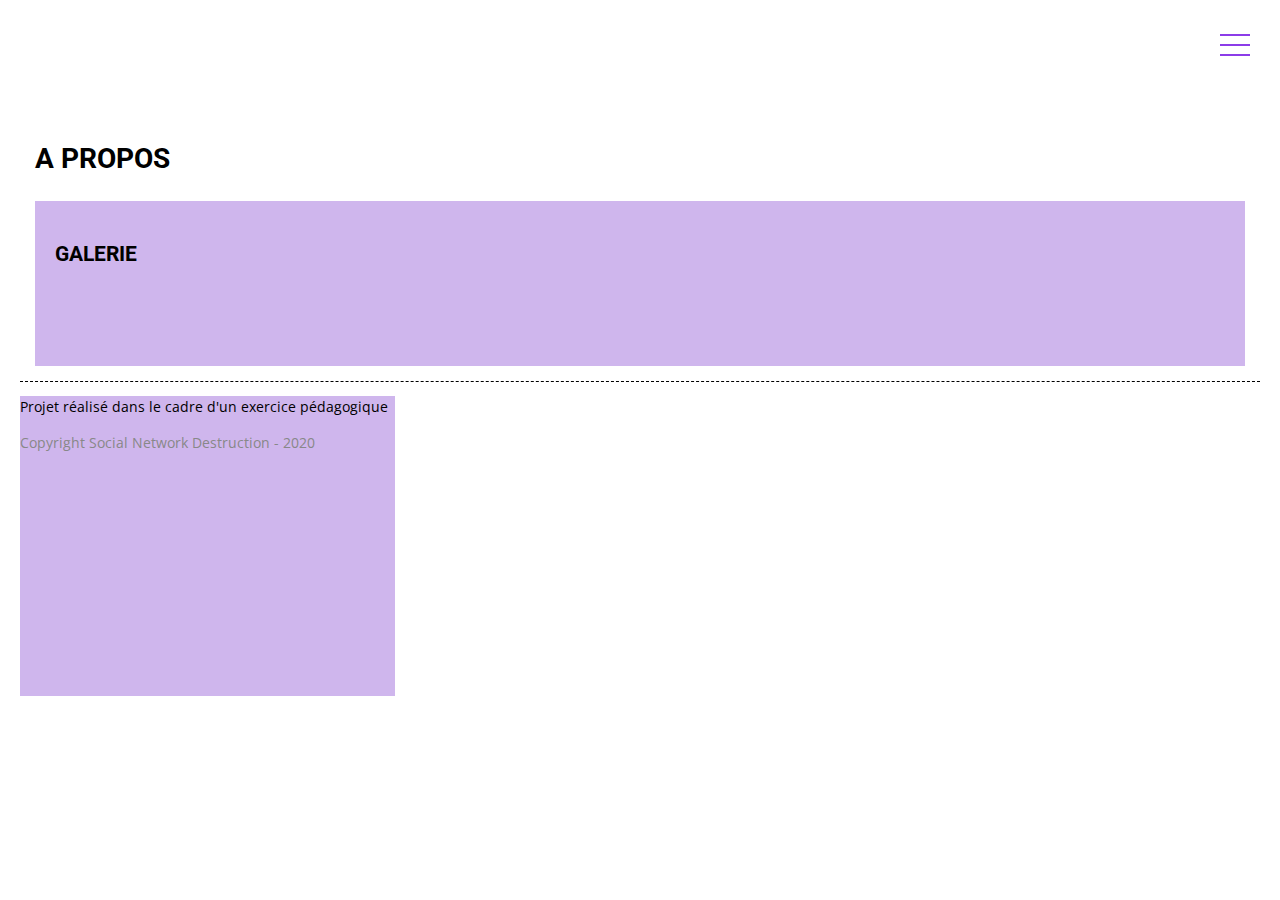
==== a-propos.html @ 4fd59c6b "Ligne" ====
<!doctype html>
<html lang="fr">
<head>
    <meta charset="UTF-8">
    <meta name="viewport" content="width=device-width, initial-scale=1.0">

    <title>Document</title>

    <link rel="stylesheet" href="css/mescss/typography.css">
    <link rel="stylesheet" href="css/mescss/menu.css">
    <link rel="stylesheet" href="css/lib/normalize.css">
    <link rel="stylesheet" href="css/mescss/styles-graphique.css">

</head>
<body class=" ">
<header>
    <div class="logo"><a href="index.html"><img src="img/LOGO_HAMZA.png" alt=""></a></div>

    <h1><a href="">A Propos</a></h1>
    <div class="nav-toggle" onclick="document.documentElement.classList.toggle('menu-open') ">
        <div class="nav-toggle-bar"></div>
    </div>
    <nav class="menu">
        <ul>
            <li><a href="index.html">Accueil</a></li>
            <li><a href="black-mirror.html">Black Mirror</a></li>
            <li><a href="pollution.html">Pollution Numérique</a></li>
            <li><a href="solutions.html">Solutions</a></li>
            <li><a href="a-propos.html">A propos</a></li>
            <li><a href="contact.html">Contact</a></li>
        </ul>
    </nav>
    <main>
        <section class="caroussel">
            <h2>Galerie</h2>
            <ul class="caroussel-items">

            <li class="caroussel-items "><img src="img/striking.jpg" alt=""></li>
            <li class="caroussel-items "><img src="img/rachel%20jak%20and%20ashley.jpg" alt=""></li>


            </ul>
        </section></main>
</header>
<main>

</main>


</body>
<footer class="couleurfooter">



    <p>Projet réalisé dans le cadre d'un exercice pédagogique</p>
    <span>Copyright Social Network Destruction - 2020</span>
</footer>

</html>
---- css/mescss/typography.css ----
@import url('https://fonts.googleapis.com/css2?family=IBM+Plex+Sans&display=swap');
@import url('https://fonts.googleapis.com/css2?family=Roboto:wght@700&display=swap');
@import url('https://fonts.googleapis.com/css2?family=Open+Sans&display=swap');


html {
    font-size: 62.5%;
}

body {
    background: white;
    font-family: 'Open Sans', sans-serif;
    font-size: 1.4rem;
    line-height: 1.6;
    margin: 0 20px;
}
header{
    text-transform: uppercase;
}

a {
    text-decoration: none;
    color: black;
}
main{
    font-weight: normal;
}

.caroussel{
    background-color: #CFB6ED;
    color: black;
    padding:20px ;
}
ul.caroussel-items{
    list-style: none;
    padding: 1rem 0;
    display: flex;
    overflow-x: scroll;
    scroll-snap-type: x mandatory;
}
li.caroussel-items{
    flex: 1 0 220px;
    margin-right: 2rem;
    scroll-snap-align: center;

}

::-webkit-scrollbar-track{
    background-color: #555555;

}
::-webkit-scrollbar{
    height: 2px;
    background-color: tomato;
}
::-webkit-scrollbar-thumb{
    background-color: tomato;
}

.menu{
    font-family: 'Roboto', sans-serif;
}
h1,h2,h3,h4{
    font-family: 'Roboto', sans-serif   ;
}
h1{
    margin-top: 10rem   ;
}

footer>span{
    color: #888888;
}
main>h2{
    margin-left: 10px;
    position: center;
}

main p{
    margin-left: 40px;
    margin-right: 40px;
    display: block;



}
---- css/mescss/menu.css ----
.nav-toggle{
   /* background-color: orange;*/
    width: 30px;
    height: 30px;
    position: absolute;
    top: 30px;
    right: 30px;
    display: flex;
    align-items: center;
    justify-content: center;
    z-index: 2;

}
.nav-toggle-bar,
.nav-toggle-bar::before,
.nav-toggle-bar::after{
    content:"";
    background-color:  #8C3CE8;
    width: 100%;
    height: 2px;
    position: absolute;
    left: 0;
    transition: all .4s ease-in-out;
}
.nav-toggle-bar::before {

    top: -10px;

}
.nav-toggle-bar::after {
    top: 10px;

}
.menu-open .nav-toggle-bar{
    transform: rotate(135deg);
    background-color: white;
}

.menu-open .nav-toggle-bar::before,
.menu-open .nav-toggle-bar::after{
    transform: rotate(90deg);
    background-color: white;
    top: 0;
}

/* MENU*/

.menu{
    background-color: #8C3CE8;
    position: fixed;
    top:0;
    left: 0;
    bottom: 0;
    right: 0;
    display: flex;
    align-items: center;
    justify-content: center;
    transform: translateX(100vw);
    transition: all 1.5s;
    z-index: 1;
}

.menu-open .menu {
    transform: translateX(0);
}

.menu-open,
.menu-open body {
    overflow: hidden;
}
.menu ul{
    list-style: none;
    margin: 0;
    padding: 0;
    font-size: 2.3rem;
    text-transform: uppercase;

}

.menu li{
    margin-bottom: 30px;
    transform: translateX(30px);
    opacity: 0;
    transition: all .4s ease;
}
.menu a{
    color: white ;
}

.menu-open .menu li{
    transform: translateX(0);
    opacity: 1;
}

.menu-open .menu li:nth-child(n+1){transition-delay: .3s;}
.menu-open .menu li:nth-child(n+2){transition-delay: .35s;}
.menu-open .menu li:nth-child(n+3){transition-delay: .4s;}
.menu-open .menu li:nth-child(n+4){transition-delay: .45s;}
.menu-open .menu li:nth-child(n+5){transition-delay: .5s;}
---- css/mescss/styles-graphique.css ----
.fond{
    height: 100%;
    width: 100%;
    margin: 30px 0 42px;
    padding: 222px 15px 78px 16px;
    -webkit-filter: blur(3px);
    filter: blur(3px);
    background-image: url("../../img/smithproduit.png");

}


.blur h1{

    text-align: center;
    z-index: 500;
}

img {
    max-width: 100%;
    height: auto;
}


header {
    border-bottom-width: 1px;
    border-bottom-style: dashed;
    border-bottom-color: #000000;
    padding: 15px;


}

.logo img{
    max-width: 8%;
}



footer{



    border-bottom-style: dashed;
    border-bottom-color: black;



}

.Trac-3 {
    width: 0;
    height: 442.4px;
    margin: 43.5px 0 110.9px;
    border: solid 4px #cfb6ed;
}
.Trac-5 {
   width: auto;
    height: auto;
    padding: 11.7px 35px 34.8px 52px;
    background-image: linear-gradient(to bottom, #8c3ce8, rgba(190, 165, 218, 0.94) 58%, rgba(192, 170, 217, 0.56));
}
.Trac-5 {
    width: auto;
    height: auto;
    background-image: linear-gradient(to bottom, #8c3ce8, rgba(190, 165, 218, 0.94) 58%, rgba(192, 170, 217, 0.56));
}
.trailer {
    width: 375px;
    height: 211px;
    margin: 0.2px 0 0;
}
.bus {
    width: 120%;
    height:120% ;
    margin: 0.2px 0 0;
    border: solid 1px #707070;

}


.arbre{
    width: 375px;
    height: 194px;
    margin: 0.2px 0 0;
    border: solid 1px #707070;
}


.couleurfooter {
    width:375px ;
    height: 300px;
    padding:0;
    background-color: #cfb6ed;
    border-bottom-width: 0;
    margin-bottom: 0 ;
}
.lignefooter{
    width: 315px;
    height: 0;
    margin-top: 50px;
    margin-bottom: 20px;
    border: solid 2px #8c3ce8;

}
.ligne1 {
    width: 0;
    height: 225px;
    position: absolute;
    border: solid 2px #cfb6ed;
   left: 5px;
}

.ligne2 {
    width: 0;
    height: 225px;
    position: absolute;
    border: solid 2px #cfb6ed;
    right: 5px;
}
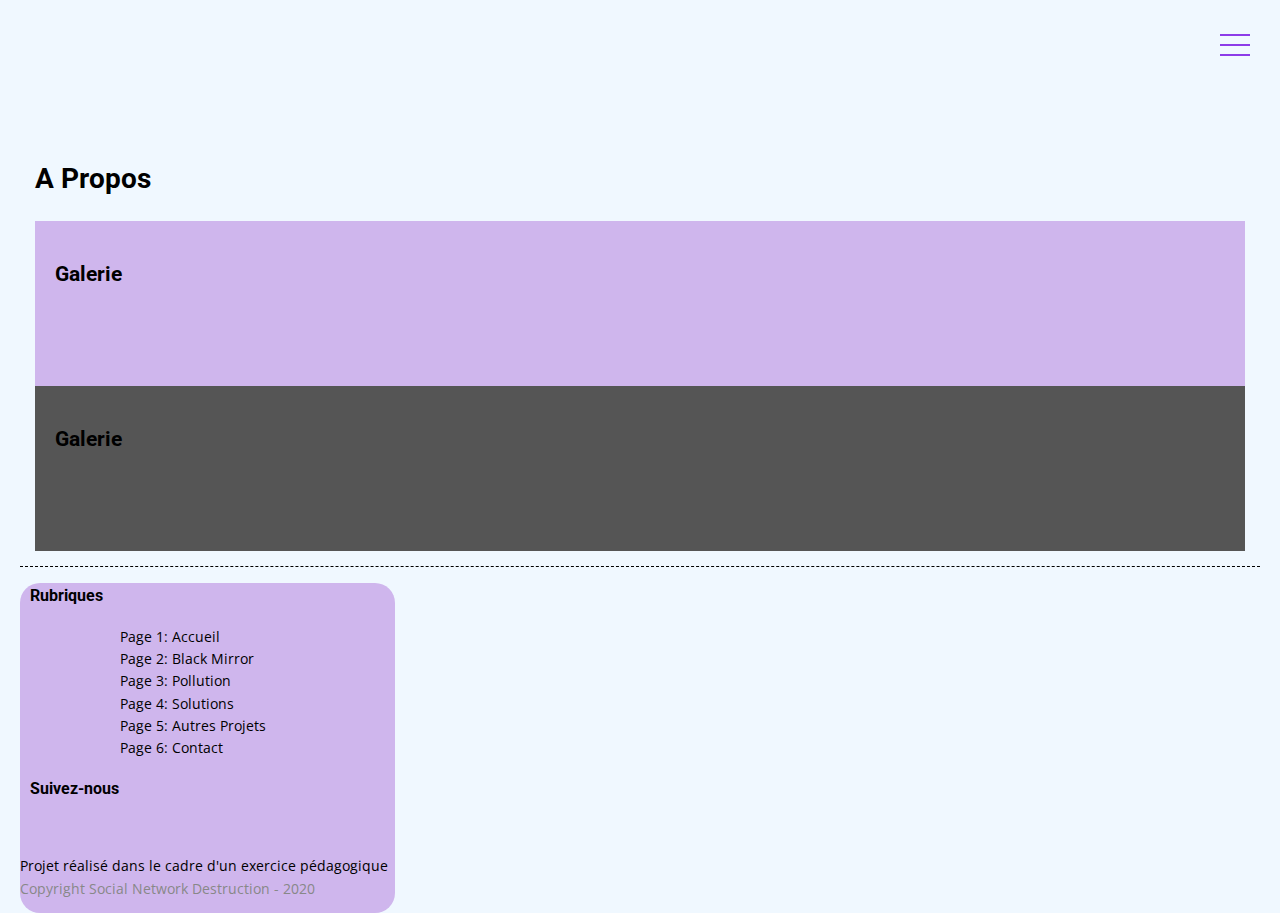
==== commit 20b2a475: "autres projets" ====
--- a/a-propos.html
+++ b/a-propos.html
@@ -40,6 +40,22 @@
 
 
             </ul>
+        </section>
+        <section class="caroussel2">
+            <h2>Galerie</h2>
+            <ul class="caroussel-items">
+
+                <li class="caroussel-items "><img src="image/logofeuille.png" alt=""></li>
+                <li class="caroussel-items "><img src="image/PUBLICITE.png" alt=""></li>
+                <li class="caroussel-items "><img src="image/ECOWEB.png" alt=""></li>
+                <li class="caroussel-items "><img src="image/estate.png" alt=""></li>
+                <li class="caroussel-items "><img src="image/opositif.png" alt=""></li>
+                <li class="caroussel-items "><img src="image/OPENEYER.png" alt=""></li>
+                <li class="caroussel-items "><img src="image/HACK.png" alt=""></li>
+                <li class="caroussel-items "><img src="image/JULES.png" alt=""></li>
+
+
+            </ul>
         </section></main>
 </header>
 <main>
@@ -50,10 +66,30 @@
 </body>
 <footer class="couleurfooter">
 
+    <div class="rubriques">
+        <h3>Rubriques</h3>
+        <p><a href="index.html"></a>Page 1:   Accueil</p>
+        <p><a href="black-mirror.html"></a>Page 2:   Black Mirror</p>
+        <p><a href="pollution.html"></a>Page 3:   Pollution</p>
+        <p>Page 4:   Solutions</p>
+        <p>Page 5:   Autres Projets</p>
+        <p>Page 6:   Contact</p>
+    </div>
+    <div class="contact">
+        <h3>Suivez-nous</h3>
+        <img class="twitter" src="img/icone-twitter.svg" alt="">
+        <img class="gmail" src="img/icone-gmail.svg" alt="">
+        <img class="insta" src="img/icone-instagram.svg" alt="">
+        <img class="fb" src="img/iconmonstr-facebook-4.svg" alt="">
+        <img class="youtube" src="img/youtube.png" alt="">
+
+
+    </div>
 
 
     <p>Projet réalisé dans le cadre d'un exercice pédagogique</p>
     <span>Copyright Social Network Destruction - 2020</span>
 </footer>
 
+
 </html>--- a/css/mescss/typography.css
+++ b/css/mescss/typography.css
@@ -8,14 +8,11 @@
 }
 
 body {
-    background: white;
+    background-color: aliceblue  ;
     font-family: 'Open Sans', sans-serif;
     font-size: 1.4rem;
     line-height: 1.6;
     margin: 0 20px;
-}
-header{
-    text-transform: uppercase;
 }
 
 a {
@@ -24,12 +21,21 @@
 }
 main{
     font-weight: normal;
+
 }
 
 .caroussel{
     background-color: #CFB6ED;
     color: black;
     padding:20px ;
+}
+.caroussel2{
+    background-color: #555555;
+    color: black;
+    padding:20px ;
+}
+.caroussel2 img{
+max-width: 200px;
 }
 ul.caroussel-items{
     list-style: none;
@@ -64,7 +70,7 @@
     font-family: 'Roboto', sans-serif   ;
 }
 h1{
-    margin-top: 10rem   ;
+    margin-top: 12rem   ;
 }
 
 footer>span{
@@ -80,6 +86,41 @@
     margin-right: 40px;
     display: block;
 
+}
+.Trac-5 h3{
+    text-transform: uppercase;
+    position: center;
+    margin-bottom: 0;
+    color: black;
+
+}
+.Trac-5 h4{
+   font-family: 'Open Sans', sans-serif;
+    font-weight: normal;
+    margin-top: 0;
 
 
-}+}
+.boutonvoir1 a,
+.boutonvoir2 a,
+.boutonvoir3 a {
+    color: white;
+    padding-left: 25px;
+    font-weight: bold;
+    text-transform: uppercase;
+}
+
+.contact h3, .rubriques h3{
+    margin-left: 10px;
+}
+.rubriques p{
+    margin-top: 0;
+    margin-bottom: 0;
+    margin-left: 100px;
+}
+.couleurfooter p, .couleurfooter span{
+    margin-bottom: 0;
+
+
+}
+
--- a/css/mescss/styles-graphique.css
+++ b/css/mescss/styles-graphique.css
@@ -35,37 +35,34 @@
 .logo img{
     max-width: 8%;
 }
+footer img{
+max-width: 8%;
+
+}
 
 
 
 footer{
 
-
-
     border-bottom-style: dashed;
     border-bottom-color: black;
-
-
 
 }
 
 .Trac-3 {
     width: 0;
     height: 442.4px;
-    margin: 43.5px 0 110.9px;
+    margin: 43.5px 0 110.9px ;
     border: solid 4px #cfb6ed;
 }
 .Trac-5 {
    width: auto;
     height: auto;
-    padding: 11.7px 35px 34.8px 52px;
+    padding: 11.7px 35px 34.8px 42px;
     background-image: linear-gradient(to bottom, #8c3ce8, rgba(190, 165, 218, 0.94) 58%, rgba(192, 170, 217, 0.56));
+    border-radius: 40px;
 }
-.Trac-5 {
-    width: auto;
-    height: auto;
-    background-image: linear-gradient(to bottom, #8c3ce8, rgba(190, 165, 218, 0.94) 58%, rgba(192, 170, 217, 0.56));
-}
+
 .trailer {
     width: 375px;
     height: 211px;
@@ -90,11 +87,12 @@
 
 .couleurfooter {
     width:375px ;
-    height: 300px;
+    height: 330px;
     padding:0;
     background-color: #cfb6ed;
     border-bottom-width: 0;
     margin-bottom: 0 ;
+    border-radius: 20px 20px;
 }
 .lignefooter{
     width: 315px;
@@ -106,16 +104,85 @@
 }
 .ligne1 {
     width: 0;
-    height: 225px;
+    height: 260px;
     position: absolute;
     border: solid 2px #cfb6ed;
-   left: 5px;
+   left: 15px;
 }
 
 .ligne2 {
     width: 0;
-    height: 225px;
+    height: 240px;
     position: absolute;
     border: solid 2px #cfb6ed;
-    right: 5px;
+    right: 15px;
+}
+.numero {
+    width: 32px;
+    height: 15px;
+    margin: 151px 18px 223px 13px;
+    background-color: #8c3ce8;
+    position: absolute;
+}
+.titre {
+    width: 320px;
+    height: 220px;
+    margin: 30px 70px 34px 13.5px;
+    border-radius: 56px;
+    background-color: #cfb6ed;
+}
+.titre2 {
+    width: 380px;
+    height: 140px;
+    border-radius: 56px;
+    background-color: #cfb6ed;
+
+}
+
+.boutonvoir1 {
+    width: 100px;
+    height: 2px;
+    padding: 10px 10px 10px 10px;
+    background-color: #723992 ;
+    margin-left: 80px;
+    border-radius: 30px;
+}
+
+
+.boutonvoir2 {
+    width: 100px;
+    height: 2px;
+    padding: 10px 10px 10px 10px;
+    background-color: #723992 ;
+    margin-left: 80px;
+    border-radius: 30px;
+}
+.boutonvoir3 {
+    width: 100px;
+    height: 2px;
+    padding: 10px 10px 10px 10px;
+    background-color: #723992 ;
+    margin-left: 80px;
+    border-radius: 30px;
+}
+
+.insta{
+    margin-left: 10px;
+}
+.gmail{
+margin-left: 10px;
+
+}
+.twitter{
+margin-left: 100px;
+}
+
+.fb{
+    margin-left: 10px;
+}
+.youtube {
+    margin-left: 10px;
+    max-width: 14%;
+
+
 }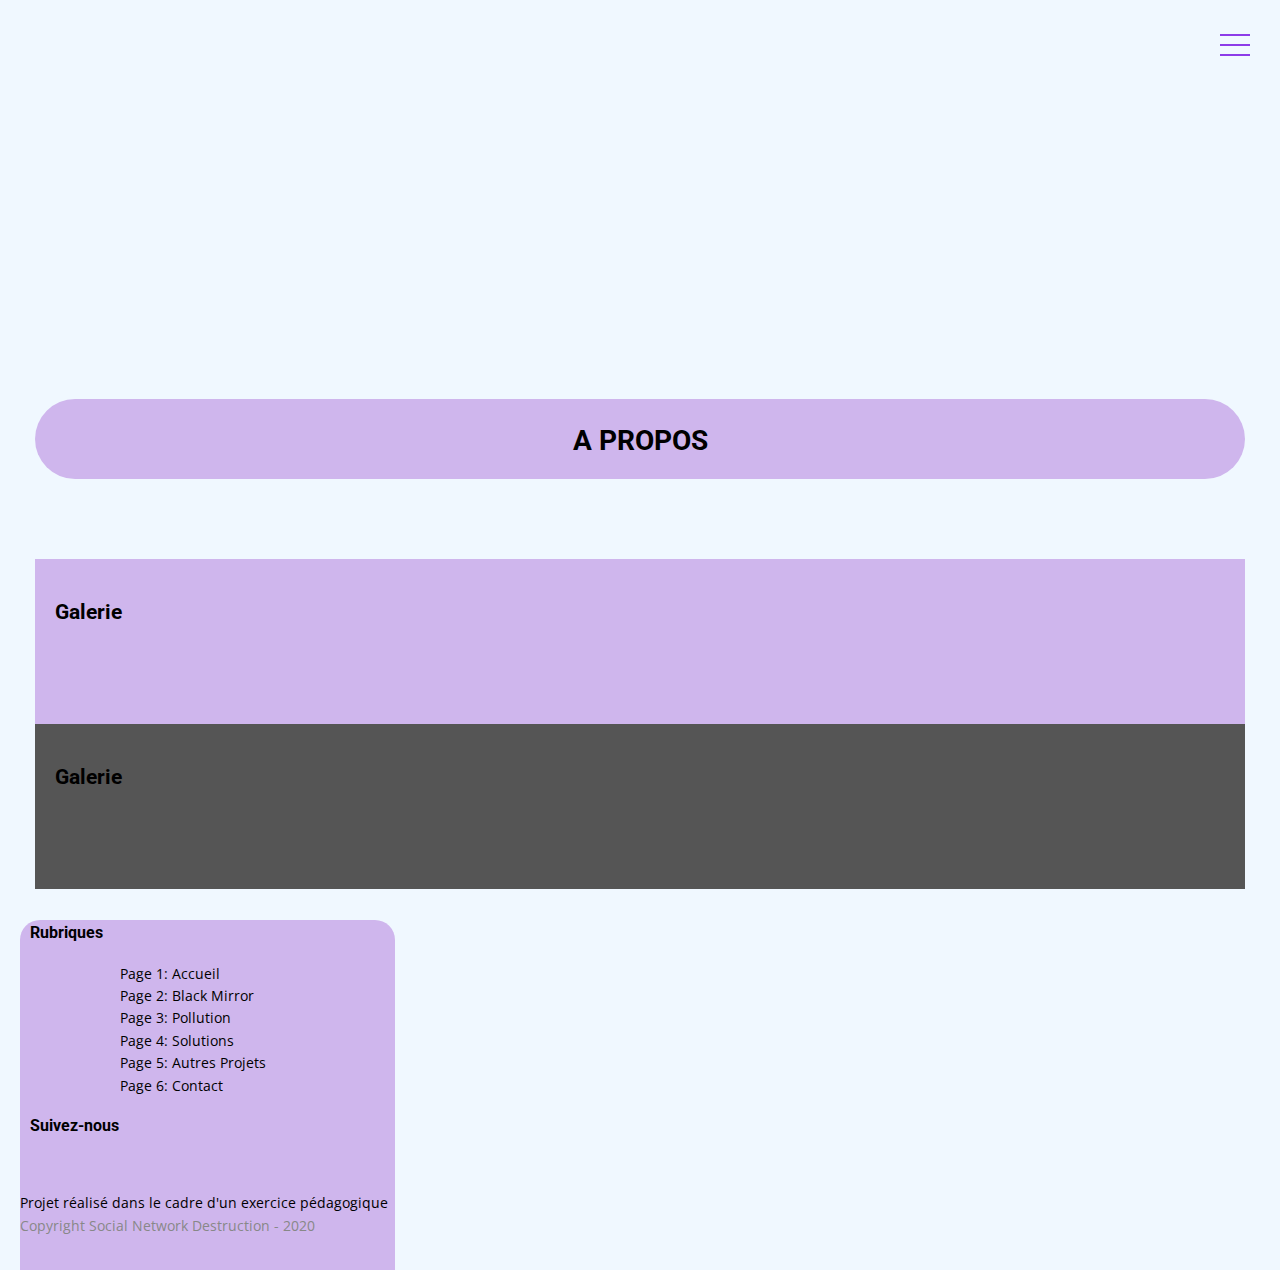
==== commit 18c6214f: "fond + ajustement h1" ====
--- a/a-propos.html
+++ b/a-propos.html
@@ -16,7 +16,7 @@
 <header>
     <div class="logo"><a href="index.html"><img src="img/LOGO_HAMZA.png" alt=""></a></div>
 
-    <h1><a href="">A Propos</a></h1>
+   <div class="titre4"> <h1><a href="">A Propos</a></h1></div>
     <div class="nav-toggle" onclick="document.documentElement.classList.toggle('menu-open') ">
         <div class="nav-toggle-bar"></div>
     </div>
--- a/css/mescss/typography.css
+++ b/css/mescss/typography.css
@@ -70,7 +70,7 @@
     font-family: 'Roboto', sans-serif   ;
 }
 h1{
-    margin-top: 12rem   ;
+    padding:20px;
 }
 
 footer>span{
@@ -103,11 +103,23 @@
 }
 .boutonvoir1 a,
 .boutonvoir2 a,
-.boutonvoir3 a {
+.boutonvoir3 a{
+    left: 43vw;
     color: white;
-    padding-left: 25px;
-    font-weight: bold;
+    position: absolute;
     text-transform: uppercase;
+}
+
+.boutonvoir1 a {
+    bottom: 77vw;
+}
+
+.boutonvoir2 a {
+    bottom: -44.7vw;
+}
+
+.boutonvoir3 a{
+    bottom: -144vw;
 }
 
 .contact h3, .rubriques h3{
--- a/css/mescss/menu.css
+++ b/css/mescss/menu.css
@@ -2,7 +2,7 @@
    /* background-color: orange;*/
     width: 30px;
     height: 30px;
-    position: absolute;
+     position: fixed ;
     top: 30px;
     right: 30px;
     display: flex;
--- a/css/mescss/styles-graphique.css
+++ b/css/mescss/styles-graphique.css
@@ -1,17 +1,34 @@
-
-.fond{
+body {
+    background-image: url("../../img/fond-test.jpg");
+    background-attachment: fixed;
+    background-repeat: no-repeat;
+    background-position: center center;
+    background-size: cover;
+}
+
+.fond {
     height: 100%;
     width: 100%;
     margin: 30px 0 42px;
     padding: 222px 15px 78px 16px;
     -webkit-filter: blur(3px);
     filter: blur(3px);
-    background-image: url("../../img/smithproduit.png");
-
-}
-
-
-.blur h1{
+    background-image: url("../../img/fond-test.jpg");
+    background-attachment: fixed;
+    background-repeat: no-repeat;
+    background-position: center center;
+    background-size: cover;
+    background-color: black;
+}
+
+h1 {
+    margin: 30vw 0 12vw 0;
+    text-align: center;
+    text-transform: uppercase;
+}
+
+
+.blur h1 {
 
     text-align: center;
     z-index: 500;
@@ -25,24 +42,21 @@
 
 header {
     border-bottom-width: 1px;
-    border-bottom-style: dashed;
     border-bottom-color: #000000;
     padding: 15px;
-
-
-}
-
-.logo img{
+}
+
+.logo img {
     max-width: 8%;
-}
-footer img{
-max-width: 8%;
-
-}
-
-
-
-footer{
+    position: fixed;
+}
+
+footer img {
+    max-width: 8%;
+
+}
+
+footer {
 
     border-bottom-style: dashed;
     border-bottom-color: black;
@@ -52,11 +66,12 @@
 .Trac-3 {
     width: 0;
     height: 442.4px;
-    margin: 43.5px 0 110.9px ;
+    margin: 43.5px 0 110.9px;
     border: solid 4px #cfb6ed;
 }
+
 .Trac-5 {
-   width: auto;
+    width: auto;
     height: auto;
     padding: 11.7px 35px 34.8px 42px;
     background-image: linear-gradient(to bottom, #8c3ce8, rgba(190, 165, 218, 0.94) 58%, rgba(192, 170, 217, 0.56));
@@ -67,47 +82,50 @@
     width: 375px;
     height: 211px;
     margin: 0.2px 0 0;
-}
+
+}
+
 .bus {
-    width: 120%;
-    height:120% ;
+
+
     margin: 0.2px 0 0;
-    border: solid 1px #707070;
-
-}
-
-
-.arbre{
+    border-radius: 20px;
+
+}
+
+
+.arbre {
     width: 375px;
     height: 194px;
     margin: 0.2px 0 0;
-    border: solid 1px #707070;
+
 }
 
 
 .couleurfooter {
-    width:375px ;
-    height: 330px;
-    padding:0;
+    width: 375px;
+    height: 350px;
+    padding: 0;
     background-color: #cfb6ed;
     border-bottom-width: 0;
-    margin-bottom: 0 ;
-    border-radius: 20px 20px;
-}
-.lignefooter{
+    margin-bottom: 0;
+    border-radius: 20px 20px 0 0;
+}
+
+.lignefooter {
     width: 315px;
     height: 0;
     margin-top: 50px;
     margin-bottom: 20px;
     border: solid 2px #8c3ce8;
-
-}
+}
+
 .ligne1 {
     width: 0;
     height: 260px;
     position: absolute;
     border: solid 2px #cfb6ed;
-   left: 15px;
+    left: 15px;
 }
 
 .ligne2 {
@@ -117,6 +135,7 @@
     border: solid 2px #cfb6ed;
     right: 15px;
 }
+
 .numero {
     width: 32px;
     height: 15px;
@@ -124,6 +143,7 @@
     background-color: #8c3ce8;
     position: absolute;
 }
+
 .titre {
     width: 320px;
     height: 220px;
@@ -131,11 +151,35 @@
     border-radius: 56px;
     background-color: #cfb6ed;
 }
+
 .titre2 {
-    width: 380px;
-    height: 140px;
-    border-radius: 56px;
-    background-color: #cfb6ed;
+    height: 170px;
+    border-radius: 56px;
+    background-color: #cfb6ed;
+
+
+}
+.titre3 {
+    height: 130px;
+    border-radius: 56px;
+    background-color: #cfb6ed;
+    padding-bottom: 5px;
+
+
+}
+.titre4{
+    height: 80px;
+    border-radius: 56px;
+    background-color: #cfb6ed;
+   margin-bottom: 80px;
+
+}
+.visuel{
+    background-image: url("../../img/smithproduit.png");
+    z-index: 2;
+    -webkit-filter: blur(3px);
+    filter: blur(3px);
+
 
 }
 
@@ -143,7 +187,7 @@
     width: 100px;
     height: 2px;
     padding: 10px 10px 10px 10px;
-    background-color: #723992 ;
+    background-color: #723992;
     margin-left: 80px;
     border-radius: 30px;
 }
@@ -153,36 +197,95 @@
     width: 100px;
     height: 2px;
     padding: 10px 10px 10px 10px;
-    background-color: #723992 ;
+    background-color: #723992;
     margin-left: 80px;
     border-radius: 30px;
 }
+
 .boutonvoir3 {
     width: 100px;
     height: 2px;
     padding: 10px 10px 10px 10px;
-    background-color: #723992 ;
+    background-color: #723992;
     margin-left: 80px;
     border-radius: 30px;
 }
 
-.insta{
+.insta {
     margin-left: 10px;
 }
-.gmail{
-margin-left: 10px;
-
-}
-.twitter{
-margin-left: 100px;
-}
-
-.fb{
+
+.gmail {
     margin-left: 10px;
-}
+
+}
+
+.twitter {
+    margin-left: 70px;
+
+}
+.gmail [href^="mailto:"]{
+    background-image: url("../../img/icone-gmail.svg");
+}
+
+.fb {
+    margin-left: 10px;
+}
+
 .youtube {
-    margin-left: 10px;
+    margin-left: 8px;
     max-width: 14%;
 
+}
+.Rectangle-67 {
+    width: 330px;
+    height: 633px;
+    margin: 53px 25px 90px 20px;
+    padding: 21px 12px 27px 9px;
+    border-radius: 36px;
+    background-color: rgba(152, 100, 214, 0.3);
+}
+.Rectangle-68 {
+    width: 154px;
+    height: 41px;
+    margin: 60px 5px 24px 2px;
+    padding: 8px 49px 5px 17px;
+    border-radius: 21px;
+    background-color: #efe7f9;
+}
+.Rectangle-69 {
+    width: 139px;
+    height: 41px;
+    margin: 60px 9px 24px 5px;
+    padding: 8px 63px 11px 16px;
+    border-radius: 21px;
+    background-color: rgba(255, 255, 255, 0.5);
+}
+.Rectangle-72 {
+    width: 303px;
+    height: 191px;
+    margin: 5px 4px 64px 2px;
+    padding: 10px 120px 125px 17px;
+    border-radius: 21px;
+    background-color: rgba(255, 255, 255, 0.5);
+}
+.Rectangle-70 {
+    width: 303px;
+    height: 41px;
+    margin: 24px 6px 8px 0;
+    border-radius: 21px;
+    background-color: rgba(255, 255, 255, 0.5);
+}
+.Rectangle-71 {
+    width: 303px;
+    height: 41px;
+    margin: 8px 6px 29px 0;
+    border-radius: 21px;
+    background-color: rgba(255, 255, 255, 0.5);
+}
+.multi-support{
+    max-width: 90%;
+    margin-bottom: 0;
+    margin-top: 0;
 
 }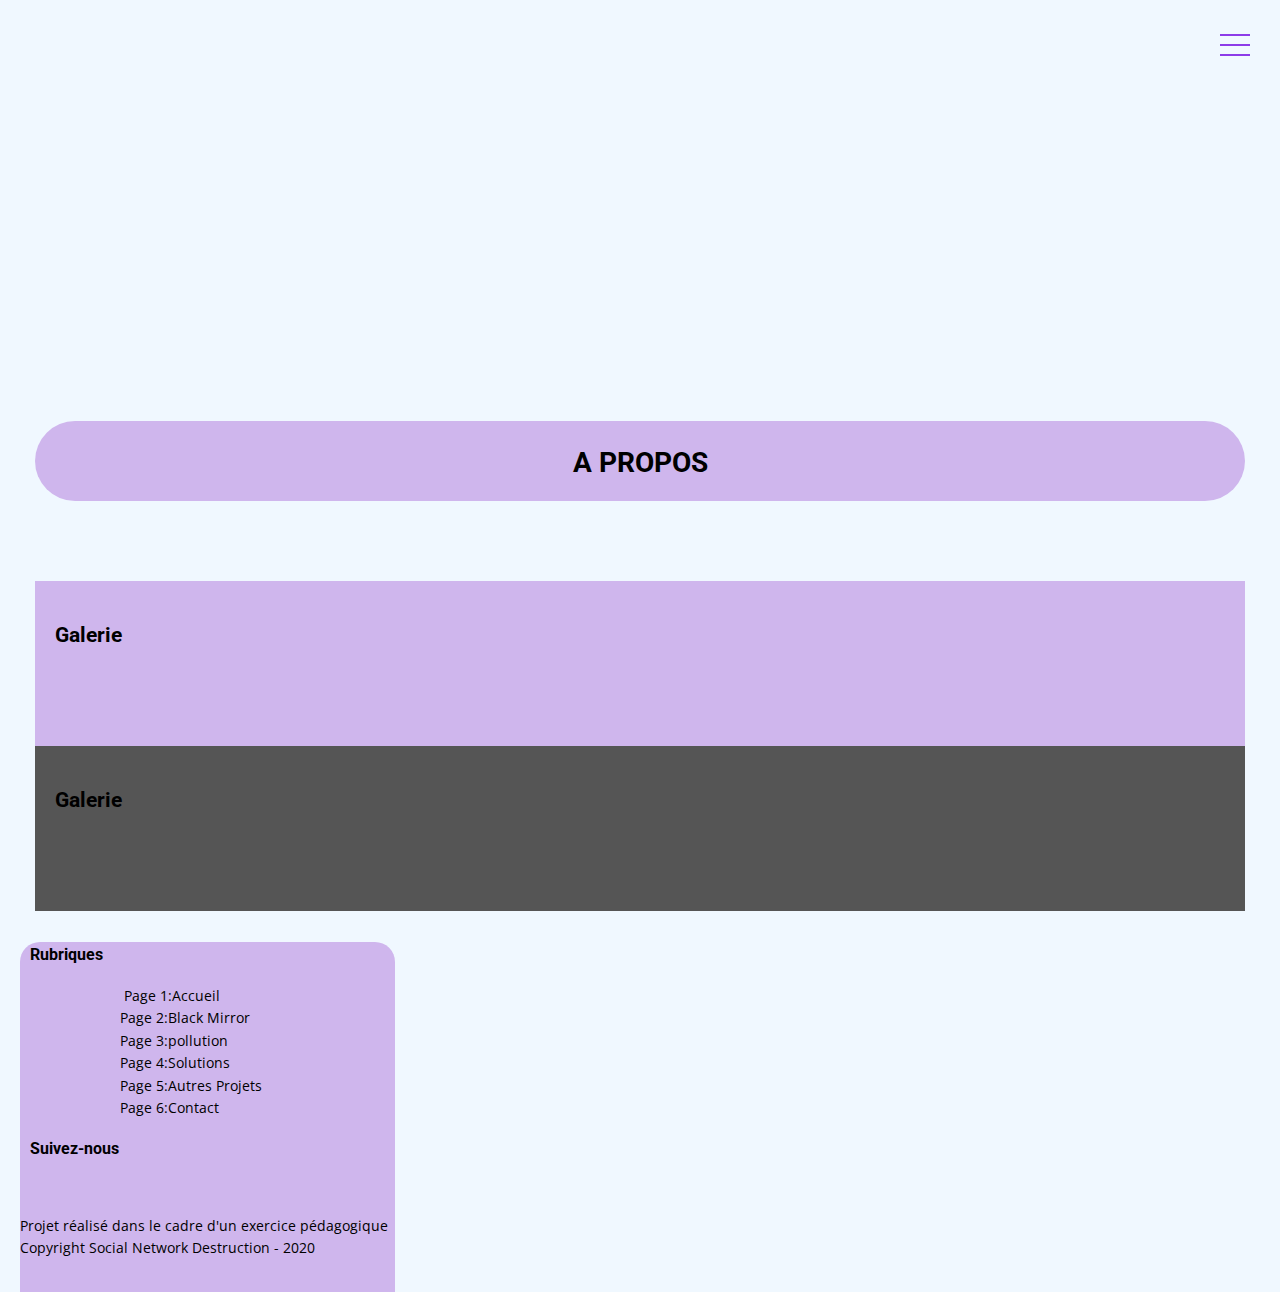
==== commit 4d884a1e: "Ajout sftp" ====
--- a/a-propos.html
+++ b/a-propos.html
@@ -66,29 +66,32 @@
 </body>
 <footer class="couleurfooter">
 
+
     <div class="rubriques">
         <h3>Rubriques</h3>
-        <p><a href="index.html"></a>Page 1:   Accueil</p>
-        <p><a href="black-mirror.html"></a>Page 2:   Black Mirror</p>
-        <p><a href="pollution.html"></a>Page 3:   Pollution</p>
-        <p>Page 4:   Solutions</p>
-        <p>Page 5:   Autres Projets</p>
-        <p>Page 6:   Contact</p>
+        <div class="accueil"><img src="img/accueil.png" alt=""><a href="index.html"> Page 1:Accueil</a></div>
+        <div class="accueil"><a href="black-mirror.html"> Page 2:Black Mirror</a></div>
+        <div class="accueil"><a href="pollution.html"> Page 3:pollution</a></div>
+        <div class="accueil"><a href="solutions.html">Page 4:Solutions</a></div>
+        <div class="accueil"><a href="a-propos.html"> Page 5:Autres Projets</a></div>
+        <div class="accueil"><a href="contact.html"> Page 6:Contact</a></div>
+
     </div>
     <div class="contact">
         <h3>Suivez-nous</h3>
-        <img class="twitter" src="img/icone-twitter.svg" alt="">
-        <img class="gmail" src="img/icone-gmail.svg" alt="">
-        <img class="insta" src="img/icone-instagram.svg" alt="">
-        <img class="fb" src="img/iconmonstr-facebook-4.svg" alt="">
-        <img class="youtube" src="img/youtube.png" alt="">
+        <a href="twitter.fr"><img  class="twitter" src="img/icone-twitter.svg" alt=""></a>
+
+        <a href=""><img class="gmail" src="img/icone-gmail.svg" alt=""></a>
+        <a href=""><img class="insta" src="img/icone-instagram.svg" alt=""></a>
+        <a href="https://www.facebook.com/mmimontbeliard"><img class="fb" src="img/iconmonstr-facebook-4.svg" alt=""></a>
+        <a href=""><img class="youtube" src="img/youtube.png" alt=""></a>
 
 
-    </div>
 
 
-    <p>Projet réalisé dans le cadre d'un exercice pédagogique</p>
-    <span>Copyright Social Network Destruction - 2020</span>
+        <p>Projet réalisé dans le cadre d'un exercice pédagogique</p>
+        <span>Copyright Social Network Destruction - 2020</span>
+
 </footer>
 
 
--- a/css/mescss/typography.css
+++ b/css/mescss/typography.css
@@ -104,22 +104,22 @@
 .boutonvoir1 a,
 .boutonvoir2 a,
 .boutonvoir3 a{
-    left: 43vw;
+    left: 44vw;
     color: white;
     position: absolute;
     text-transform: uppercase;
 }
 
 .boutonvoir1 a {
-    bottom: 77vw;
+    bottom: 61vw;
 }
 
 .boutonvoir2 a {
-    bottom: -44.7vw;
+    bottom: -87vw;
 }
 
 .boutonvoir3 a{
-    bottom: -144vw;
+    bottom: -212.5vw;
 }
 
 .contact h3, .rubriques h3{
@@ -132,7 +132,17 @@
 }
 .couleurfooter p, .couleurfooter span{
     margin-bottom: 0;
+    font-size: 1.4rem;
 
 
 }
+.accueil{
+    margin-top: 0;
+    margin-bottom: 0;
+    margin-left: 100px;
 
+
+}
+ .accueil img{
+
+ }--- a/css/mescss/styles-graphique.css
+++ b/css/mescss/styles-graphique.css
@@ -48,7 +48,7 @@
 
 .logo img {
     max-width: 8%;
-    position: fixed;
+
 }
 
 footer img {
@@ -75,21 +75,27 @@
     height: auto;
     padding: 11.7px 35px 34.8px 42px;
     background-image: linear-gradient(to bottom, #8c3ce8, rgba(190, 165, 218, 0.94) 58%, rgba(192, 170, 217, 0.56));
-    border-radius: 40px;
+    border-radius: 40px 40px 0 0 ;
+
+
 }
 
 .trailer {
     width: 375px;
     height: 211px;
-    margin: 0.2px 0 0;
+    margin:0 0 100px;
+
+
 
 }
 
 .bus {
 
 
-    margin: 0.2px 0 0;
+
     border-radius: 20px;
+    margin:0 0 100px;
+
 
 }
 
@@ -97,7 +103,8 @@
 .arbre {
     width: 375px;
     height: 194px;
-    margin: 0.2px 0 0;
+    margin: 0.2px 0 100px;
+
 
 }
 
@@ -174,14 +181,7 @@
    margin-bottom: 80px;
 
 }
-.visuel{
-    background-image: url("../../img/smithproduit.png");
-    z-index: 2;
-    -webkit-filter: blur(3px);
-    filter: blur(3px);
-
-
-}
+
 
 .boutonvoir1 {
     width: 100px;
@@ -200,6 +200,7 @@
     background-color: #723992;
     margin-left: 80px;
     border-radius: 30px;
+    bottom: -71.4vw;
 }
 
 .boutonvoir3 {
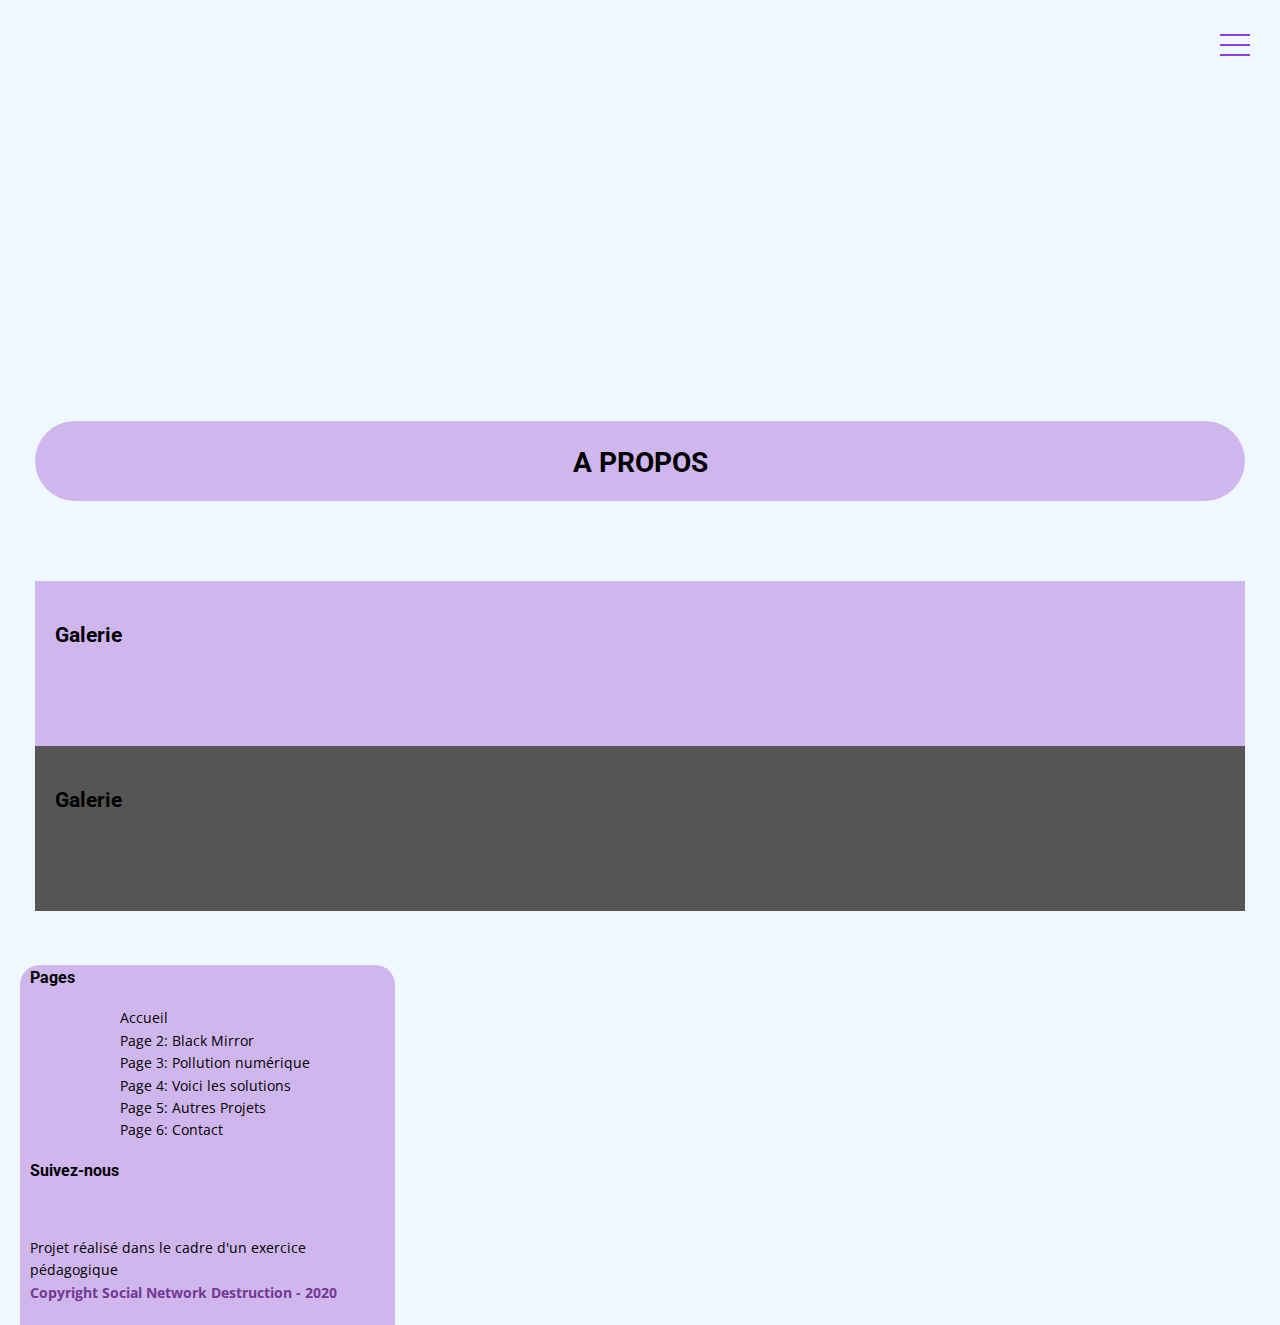
==== commit d6ad71e6: "Footer + création nav bas" ====
--- a/a-propos.html
+++ b/a-propos.html
@@ -16,7 +16,7 @@
 <header>
     <div class="logo"><a href="index.html"><img src="img/LOGO_HAMZA.png" alt=""></a></div>
 
-   <div class="titre4"> <h1><a href="">A Propos</a></h1></div>
+    <div class="titre4"><h1><a href="">A Propos</a></h1></div>
     <div class="nav-toggle" onclick="document.documentElement.classList.toggle('menu-open') ">
         <div class="nav-toggle-bar"></div>
     </div>
@@ -35,8 +35,9 @@
             <h2>Galerie</h2>
             <ul class="caroussel-items">
 
-            <li class="caroussel-items "><img src="img/striking.jpg" alt=""></li>
-            <li class="caroussel-items "><img src="img/rachel%20jak%20and%20ashley.jpg" alt=""></li>
+                <li href="https://www.allocine.fr/series/ficheserie-10855/saison-33374/ep-665305/"
+                    class="caroussel-items "><img src="img/striking.jpg" alt=""></li>
+                <li class="caroussel-items "><img src="img/rachel%20jak%20and%20ashley.jpg" alt=""></li>
 
 
             </ul>
@@ -49,50 +50,57 @@
                 <li class="caroussel-items "><img src="image/PUBLICITE.png" alt=""></li>
                 <li class="caroussel-items "><img src="image/ECOWEB.png" alt=""></li>
                 <li class="caroussel-items "><img src="image/estate.png" alt=""></li>
-                <li class="caroussel-items "><img src="image/opositif.png" alt=""></li>
+                <li href="http://projets1.jeandeleage.fr/" class="caroussel-items "><img src="image/opositif.png" alt=""></li>
                 <li class="caroussel-items "><img src="image/OPENEYER.png" alt=""></li>
                 <li class="caroussel-items "><img src="image/HACK.png" alt=""></li>
                 <li class="caroussel-items "><img src="image/JULES.png" alt=""></li>
 
 
             </ul>
-        </section></main>
+        </section>
+    </main>
 </header>
 <main>
 
 </main>
 
 
-</body>
+<a href="solutions.html"><img href="" class="flechegauche" src="img/flechegauche.png" alt=""></a>
+<a href="index.html"><img class="maison"  src="img/accueil.png" alt=""></a>
+<a href="contact.html"><img class="flechedroite" src="img/flechedroite.png" alt=""></a>
+
 <footer class="couleurfooter">
 
 
     <div class="rubriques">
-        <h3>Rubriques</h3>
-        <div class="accueil"><img src="img/accueil.png" alt=""><a href="index.html"> Page 1:Accueil</a></div>
-        <div class="accueil"><a href="black-mirror.html"> Page 2:Black Mirror</a></div>
-        <div class="accueil"><a href="pollution.html"> Page 3:pollution</a></div>
-        <div class="accueil"><a href="solutions.html">Page 4:Solutions</a></div>
-        <div class="accueil"><a href="a-propos.html"> Page 5:Autres Projets</a></div>
-        <div class="accueil"><a href="contact.html"> Page 6:Contact</a></div>
 
+        <h3>Pages</h3>
+        <div class="accueil"><img src="img/accueil.png" alt=""><a href="index.html">Accueil</a></div>
+        <div class="accueil"><a href="black-mirror.html">Page 2: Black Mirror</a></div>
+        <div class="accueil"><a href="pollution.html">Page 3: Pollution numérique</a></div>
+        <div class="accueil"><a href="solutions.html">Page 4: Voici les solutions</a></div>
+        <div class="accueil"><a href="a-propos.html">Page 5: Autres Projets</a></div>
+        <div class="accueil"><a href="contact.html">Page 6: Contact</a></div>
     </div>
+
     <div class="contact">
         <h3>Suivez-nous</h3>
-        <a href="twitter.fr"><img  class="twitter" src="img/icone-twitter.svg" alt=""></a>
 
-        <a href=""><img class="gmail" src="img/icone-gmail.svg" alt=""></a>
-        <a href=""><img class="insta" src="img/icone-instagram.svg" alt=""></a>
-        <a href="https://www.facebook.com/mmimontbeliard"><img class="fb" src="img/iconmonstr-facebook-4.svg" alt=""></a>
-        <a href=""><img class="youtube" src="img/youtube.png" alt=""></a>
-
-
+        <a href="https://twitter.com/mmimontbeliard"><img class="twitter" src="img/icone-twitter.svg" alt=""></a>
+        <a href="mailto:helkinani25@gmail.com"><img class="gmail" src="img/icone-gmail.svg" alt=""></a>
+        <a href="https://www.instagram.com/mmi_montbeliard/"><img class="insta" src="img/icone-instagram.svg" alt=""></a>
+        <a href="http://mmimontbeliard.com/"><img class="mmi" src="img/mmi.png" alt=""></a>
+        <a href="https://www.youtube.com/channel/UCgW7jR8McJwjxPh0fDQaXGg"><img class="youtube" src="img/logoyoutube.png" alt=""></a>
+        <a href="https://www.facebook.com/mmimontbeliard"><img class="fb" src="img/iconmonstr-facebook-4.svg"alt=""></a>
+        <a href="https://www.linkedin.com/school/mmimontbeliard"><img class="linkedin" src="img/linkedin.png" alt=""></a>
 
 
         <p>Projet réalisé dans le cadre d'un exercice pédagogique</p>
         <span>Copyright Social Network Destruction - 2020</span>
+    </div>
 
 </footer>
+</body>
 
 
 </html>--- a/css/mescss/typography.css
+++ b/css/mescss/typography.css
@@ -73,9 +73,18 @@
     padding:20px;
 }
 
-footer>span{
-    color: #888888;
+.couleurfooter span{
+    color: #723992;
+    margin-top: 15px;
+    margin-left: 10px;
+    margin-bottom: 0;
+    font-weight: bold;
 }
+.couleurfooter p{
+    margin-left: 10px;
+
+}
+
 main>h2{
     margin-left: 10px;
     position: center;
@@ -135,6 +144,7 @@
     font-size: 1.4rem;
 
 
+
 }
 .accueil{
     margin-top: 0;
--- a/css/mescss/styles-graphique.css
+++ b/css/mescss/styles-graphique.css
@@ -111,12 +111,14 @@
 
 .couleurfooter {
     width: 375px;
-    height: 350px;
+    height: 360px;
     padding: 0;
     background-color: #cfb6ed;
     border-bottom-width: 0;
     margin-bottom: 0;
     border-radius: 20px 20px 0 0;
+
+
 }
 
 .lignefooter {
@@ -222,7 +224,7 @@
 }
 
 .twitter {
-    margin-left: 70px;
+    margin-left: 40px;
 
 }
 .gmail [href^="mailto:"]{
@@ -234,10 +236,35 @@
 }
 
 .youtube {
-    margin-left: 8px;
-    max-width: 14%;
-
-}
+    margin-left: 12px;
+
+
+}
+.linkedin{
+    margin-left: 10px;
+}
+.mmi {
+    margin-left: 10px;
+}
+.flechegauche {
+    margin-right: 40px;
+    margin-left: 60px;
+    max-width: 15%;
+}
+.flechedroite {
+
+    max-width: 15%;
+
+}
+.maison{
+    position: center;
+    max-width: 15%;
+    margin-right: 30px   ;
+}
+.fleche{
+    max-width: 15%;
+}
+
 .Rectangle-67 {
     width: 330px;
     height: 633px;
@@ -246,6 +273,7 @@
     border-radius: 36px;
     background-color: rgba(152, 100, 214, 0.3);
 }
+
 .Rectangle-68 {
     width: 154px;
     height: 41px;
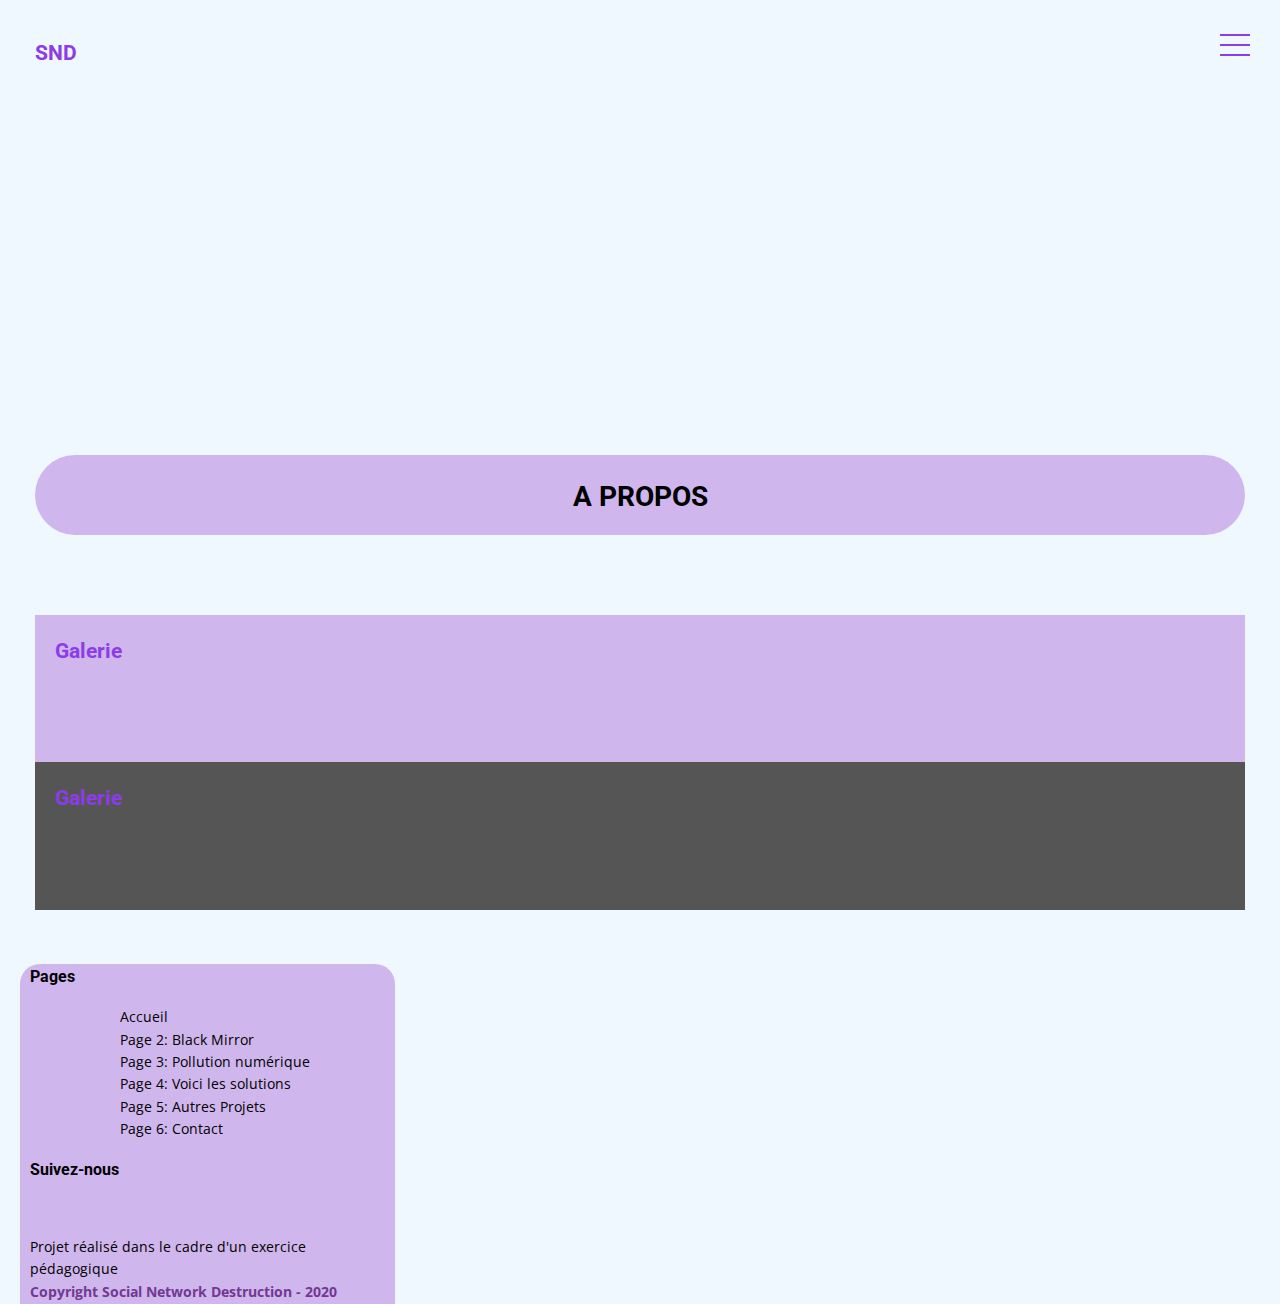
==== commit c528f1a9: "Retouche logo" ====
--- a/a-propos.html
+++ b/a-propos.html
@@ -14,7 +14,7 @@
 </head>
 <body class=" ">
 <header>
-    <div class="logo"><a href="index.html"><img src="img/LOGO_HAMZA.png" alt=""></a></div>
+    <div class="logo"><a href="index.html"><img src="img/LOGO_HAMZA.png" alt=""><h2>SND</h2></a></div>
 
     <div class="titre4"><h1><a href="">A Propos</a></h1></div>
     <div class="nav-toggle" onclick="document.documentElement.classList.toggle('menu-open') ">
--- a/css/mescss/typography.css
+++ b/css/mescss/typography.css
@@ -13,6 +13,11 @@
     font-size: 1.4rem;
     line-height: 1.6;
     margin: 0 20px;
+}
+header h2{
+    margin-top: 0;
+    margin-left: 0;
+    color: #8C3CE8;
 }
 
 a {
--- a/css/mescss/styles-graphique.css
+++ b/css/mescss/styles-graphique.css
@@ -48,8 +48,12 @@
 
 .logo img {
     max-width: 8%;
-
-}
+    margin-left: 5px;
+
+    
+
+}
+
 
 footer img {
     max-width: 8%;
@@ -111,7 +115,7 @@
 
 .couleurfooter {
     width: 375px;
-    height: 360px;
+    height: 340px;
     padding: 0;
     background-color: #cfb6ed;
     border-bottom-width: 0;
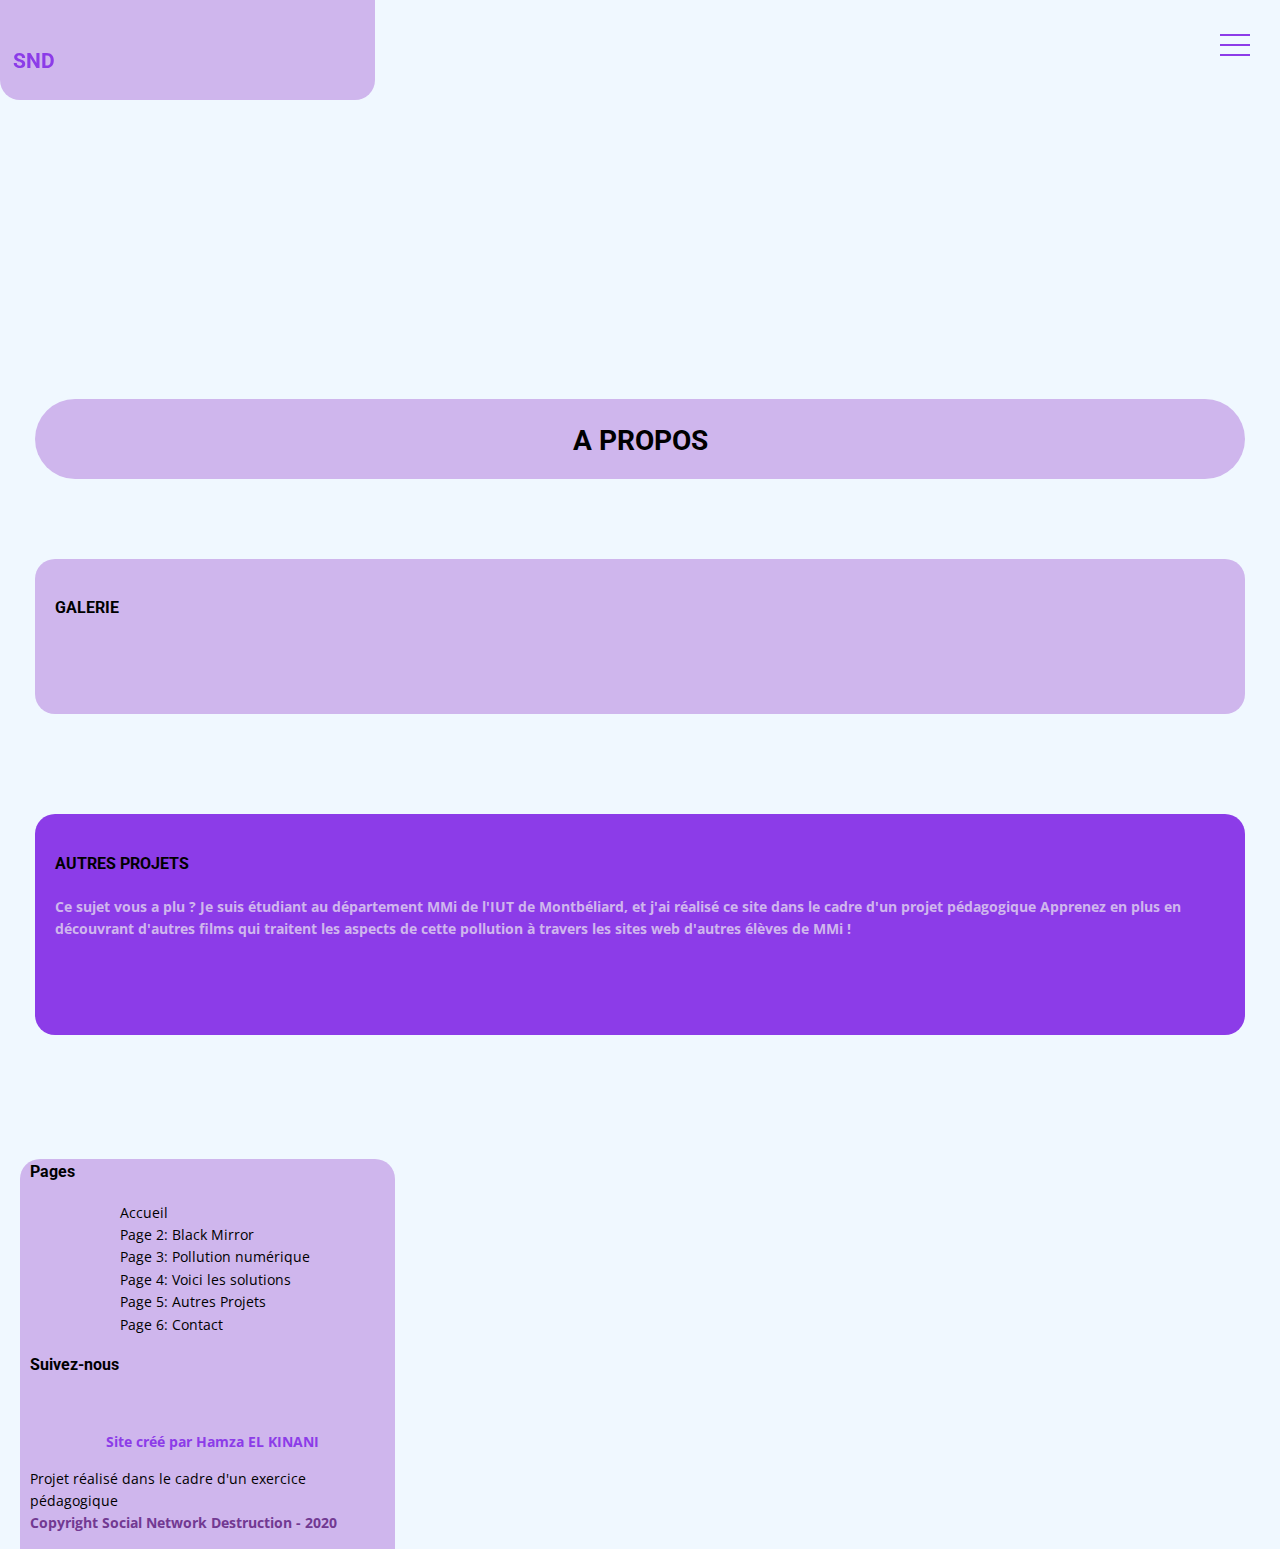
==== commit e93faea1: "AUtres projets + reglages" ====
--- a/a-propos.html
+++ b/a-propos.html
@@ -26,38 +26,48 @@
             <li><a href="black-mirror.html">Black Mirror</a></li>
             <li><a href="pollution.html">Pollution Numérique</a></li>
             <li><a href="solutions.html">Solutions</a></li>
-            <li><a href="a-propos.html">A propos</a></li>
+            <li><a href="a-propos.html">Autres Projets</a></li>
             <li><a href="contact.html">Contact</a></li>
         </ul>
     </nav>
     <main>
         <section class="caroussel">
-            <h2>Galerie</h2>
+            <h3>Galerie</h3>
             <ul class="caroussel-items">
 
-                <li href="https://www.allocine.fr/series/ficheserie-10855/saison-33374/ep-665305/"
-                    class="caroussel-items "><img src="img/striking.jpg" alt=""></li>
-                <li class="caroussel-items "><img src="img/rachel%20jak%20and%20ashley.jpg" alt=""></li>
+                <li class="caroussel-items "><img href="https://www.allocine.fr/series/ficheserie-10855/saison-33374/ep-665305/" src="img/striking.jpg" alt=""></li>
+                <li class="caroussel-items "><img href="https://www.allocine.fr/series/ficheserie-10855/saison-33374/ep-665306/" src="img/rachel%20jak%20and%20ashley.jpg" alt=""></li>
 
 
             </ul>
         </section>
         <section class="caroussel2">
-            <h2>Galerie</h2>
+            <h3>Autres projets</h3>
+            <h4> Ce sujet vous a plu ?
+                Je suis étudiant au département MMi de l'IUT de Montbéliard, et j'ai réalisé ce site dans le cadre d'un projet pédagogique
+                Apprenez en plus en découvrant d'autres films qui traitent les aspects de cette pollution à travers les sites web d'autres élèves de MMi !
+
+            </h4>
+
             <ul class="caroussel-items">
 
-                <li class="caroussel-items "><img src="image/logofeuille.png" alt=""></li>
-                <li class="caroussel-items "><img src="image/PUBLICITE.png" alt=""></li>
+                <li class="caroussel-items "><img href="http://projets1.dbsqdamien.fr/" src="image/logofeuille.png" alt=""></li>
+                <li class="caroussel-items "><img href="http://projets1.sozu.fr/" src="image/PUBLICITE.png" alt=""></li>
                 <li class="caroussel-items "><img src="image/ECOWEB.png" alt=""></li>
                 <li class="caroussel-items "><img src="image/estate.png" alt=""></li>
-                <li href="http://projets1.jeandeleage.fr/" class="caroussel-items "><img src="image/opositif.png" alt=""></li>
-                <li class="caroussel-items "><img src="image/OPENEYER.png" alt=""></li>
-                <li class="caroussel-items "><img src="image/HACK.png" alt=""></li>
-                <li class="caroussel-items "><img src="image/JULES.png" alt=""></li>
-
+                <li class="caroussel-items "><img href="http://projets1.jeandeleage.fr/" src="image/opositif.png" alt=""></li>
+                <li class="caroussel-items "><img href="http://projets1.nikaiaa.fr/" src="image/OPENEYER.png" alt=""></li>
+                <li class="caroussel-items "><img href="http://projets1.sarutobi.fr/" src="image/HACK.png" alt=""></li>
+                <li class="caroussel-items "><img href="http://projets1.raptorrouge.fr/index.html" src="image/JULES.png" alt=""></li>
 
             </ul>
         </section>
+
+
+
+
+
+
     </main>
 </header>
 <main>
@@ -94,7 +104,7 @@
         <a href="https://www.facebook.com/mmimontbeliard"><img class="fb" src="img/iconmonstr-facebook-4.svg"alt=""></a>
         <a href="https://www.linkedin.com/school/mmimontbeliard"><img class="linkedin" src="img/linkedin.png" alt=""></a>
 
-
+        <p class="hamza">Site créé par Hamza EL KINANI</p>
         <p>Projet réalisé dans le cadre d'un exercice pédagogique</p>
         <span>Copyright Social Network Destruction - 2020</span>
     </div>
--- a/css/mescss/typography.css
+++ b/css/mescss/typography.css
@@ -15,9 +15,10 @@
     margin: 0 20px;
 }
 header h2{
-    margin-top: 0;
-    margin-left: 0;
+    margin-top: 45px;
+    margin-left: 13px;
     color: #8C3CE8;
+    position: fixed;
 }
 
 a {
@@ -33,11 +34,15 @@
     background-color: #CFB6ED;
     color: black;
     padding:20px ;
+    border-radius: 20px 20px;
+    margin-bottom: 100px;
 }
 .caroussel2{
-    background-color: #555555;
-    color: black;
+    background-color: #8C3CE8;
+    color: #000000;
     padding:20px ;
+    border-radius: 20px 20px;
+    margin-bottom: 70px;
 }
 .caroussel2 img{
 max-width: 200px;
@@ -62,10 +67,10 @@
 }
 ::-webkit-scrollbar{
     height: 2px;
-    background-color: tomato;
+    background-color: white;
 }
 ::-webkit-scrollbar-thumb{
-    background-color: tomato;
+    background-color: white;
 }
 
 .menu{
@@ -125,15 +130,15 @@
 }
 
 .boutonvoir1 a {
-    bottom: 61vw;
+    bottom: 76.5vw;
 }
 
 .boutonvoir2 a {
-    bottom: -87vw;
+    bottom: -71vw;
 }
 
 .boutonvoir3 a{
-    bottom: -212.5vw;
+    bottom: -197vw;
 }
 
 .contact h3, .rubriques h3{
@@ -160,4 +165,29 @@
 }
  .accueil img{
 
- }+ }
+
+ .contactez {
+     color: #8C3CE8;
+
+
+
+ }
+ .hamza {
+     text-align: center;
+     position: center;
+     color: #8C3CE8 ;
+     font-weight: bold;
+ }
+.caroussel2 h4{
+    color: #cfb6ed;
+    font-family: 'Open Sans', sans-serif;
+
+}
+.caroussel2 h3{
+    text-transform: uppercase;
+}
+.caroussel h3 {
+
+    text-transform: uppercase;
+}--- a/css/mescss/styles-graphique.css
+++ b/css/mescss/styles-graphique.css
@@ -26,7 +26,19 @@
     text-align: center;
     text-transform: uppercase;
 }
-
+.logo {
+    width: 375px;
+    height: 100px;
+    background-color: #cfb6ed;
+    border-bottom-width: 0;
+    margin-top: 0;
+    border-radius:  0 0 20px 20px;
+    margin-left: 0;
+    position: absolute;
+    top: 0;
+    left: 0 ;
+    background-attachment: fixed;
+}
 
 .blur h1 {
 
@@ -47,10 +59,9 @@
 }
 
 .logo img {
-    max-width: 8%;
-    margin-left: 5px;
-
-    
+    max-width:7%;
+    margin-left: 18px;
+    position: fixed;
 
 }
 
@@ -115,7 +126,7 @@
 
 .couleurfooter {
     width: 375px;
-    height: 340px;
+    height: 390px;
     padding: 0;
     background-color: #cfb6ed;
     border-bottom-width: 0;
@@ -271,54 +282,64 @@
 
 .Rectangle-67 {
     width: 330px;
-    height: 633px;
-    margin: 53px 25px 90px 20px;
+    height: 680px;
+    margin: 10px  15px ;
     padding: 21px 12px 27px 9px;
     border-radius: 36px;
     background-color: rgba(152, 100, 214, 0.3);
 }
-
 .Rectangle-68 {
-    width: 154px;
-    height: 41px;
-    margin: 60px 5px 24px 2px;
+    width: 100px;
+    height: 31px;
+    margin: 24px 5px 17px 5px;
+    padding: 8px 49px 5px 17px;
+    border-radius: 25px;
+    background-color: rgba(255, 255, 255, 0.5);
+}
+.Rectangle-69 {
+    width: 170px;
+    height: 35px;
+    margin: 35px 5px 15px 5px;
+    padding: 5px 49px 5px 17px;
+    border-radius: 25px;
+    background-color: rgba(255, 255, 255, 0.5);
+}
+.Rectangle-71 {
+    width: 250px;
+    height: 35px;
+    margin: 35px 5px 35px 5px;
     padding: 8px 49px 5px 17px;
     border-radius: 21px;
-    background-color: #efe7f9;
-}
-.Rectangle-69 {
-    width: 139px;
-    height: 41px;
-    margin: 60px 9px 24px 5px;
-    padding: 8px 63px 11px 16px;
-    border-radius: 21px;
     background-color: rgba(255, 255, 255, 0.5);
+
 }
 .Rectangle-72 {
-    width: 303px;
-    height: 191px;
-    margin: 5px 4px 64px 2px;
+    width: 190px;
+    height: 120px;
+    margin: 5px 5px 64px 5px;
     padding: 10px 120px 125px 17px;
     border-radius: 21px;
     background-color: rgba(255, 255, 255, 0.5);
 }
-.Rectangle-70 {
-    width: 303px;
-    height: 41px;
-    margin: 24px 6px 8px 0;
-    border-radius: 21px;
-    background-color: rgba(255, 255, 255, 0.5);
-}
-.Rectangle-71 {
-    width: 303px;
-    height: 41px;
-    margin: 8px 6px 29px 0;
-    border-radius: 21px;
-    background-color: rgba(255, 255, 255, 0.5);
-}
-.multi-support{
+.Rectangle-73 {
+    width: 168px;
+    height: 43px;
+    margin-left: 50px;
+    padding: 14px 26px 4px 28px;
+    border-radius: 27px;
+    background-color: #8c3ce8;
+}
+button,input{
+    background-color: transparent;
+    border: none;
+    text-decoration: none;
+
+}
+.multi-support {
     max-width: 90%;
     margin-bottom: 0;
     margin-top: 0;
-
-}+}
+
+
+
